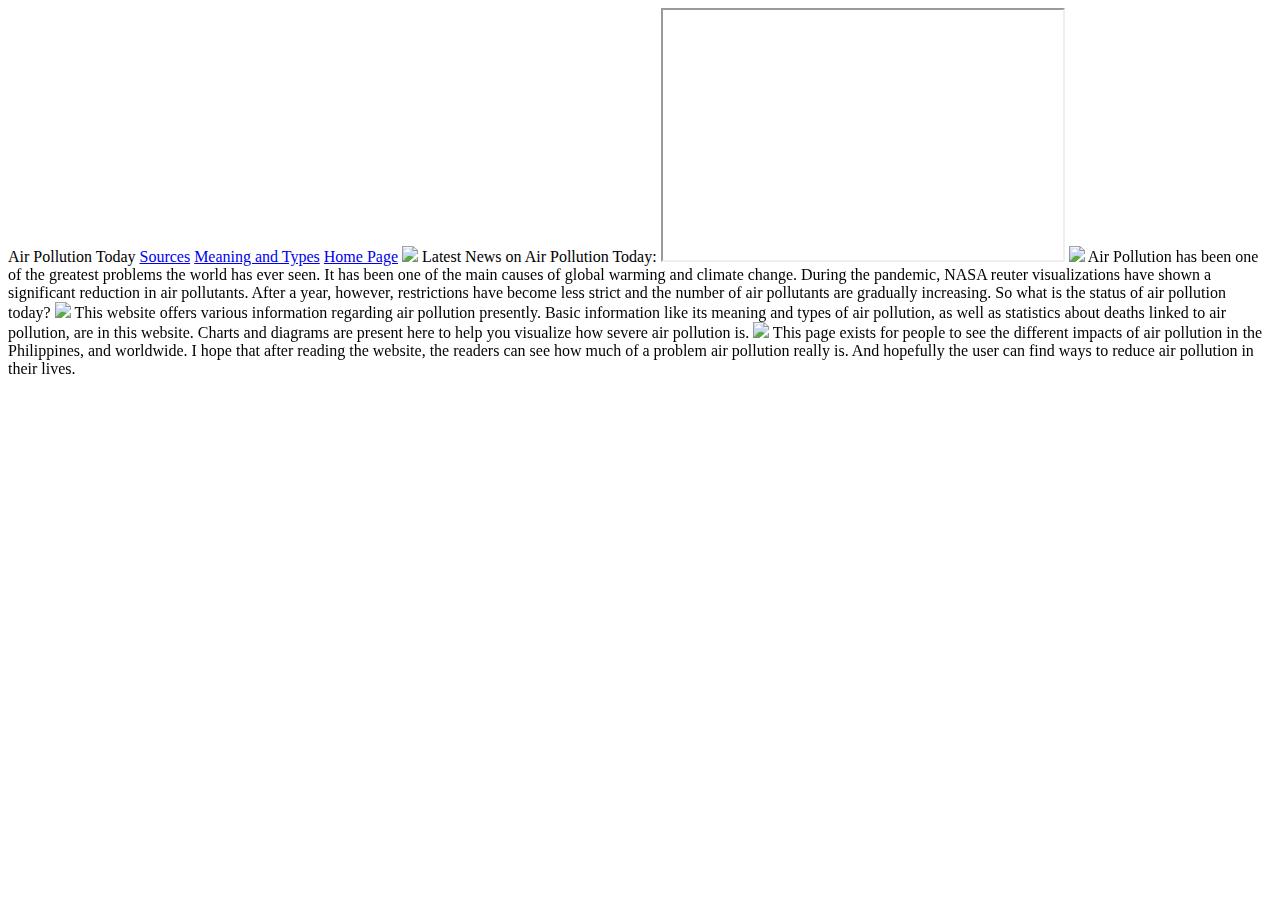
==== index.html @ 5d4f9795 "Add files via upload" ====
<DOCTYPE html>
  <html>
    <head>
      <meta charset="UTF-8">
      <title>CS Project</title>
      <link rel="icon" type="image/x-icon" href="..\images\favicon.ico">
      <meta name="author" content="Sebastien Mikhail A. San Agustin">
      <meta name="keywords" content="HTML, CSS, JavaScript">
      <meta name="revised" content="07-011-2021">
      <meta name="viewport" content="width=device-width, initial-scale=1.0">

      <link rel="icon" href="../images/favicon.ico">
      <link rel="stylesheet" href="../css/stylesheet.css">

    </head>

    <body>
     <!-- Title and links to other webpages -->
     <span id="Title">Air Pollution Today</span>
     <a href="Sources.html">Sources</a>
     <a href="Types.html">Meaning and Types</a>
     <a href="index.html">Home Page</a>
     <!-- Images, videos and paragraphs-->
     <img id="airpollution"src="../images/air pollution.png">
     <span id="latestnews">Latest News on Air Pollution Today:</span>
     <iframe width="400" height="250" src="https://www.youtube.com/embed/XS88mn7vjEw?autoplay=1&mute=1">
     </iframe>
     <img id="airpollution2"src="../images/air pollution2.png">
     <span id="firstparahomepage">Air Pollution has been one of the greatest problems the world has ever seen. It has been one of the main causes of global warming and climate change. During the pandemic, NASA reuter visualizations have shown a significant reduction in air pollutants. After a year, however, restrictions have become less strict and the number of air pollutants are gradually increasing. So what is the status of air pollution today?</span>
     <img id="webpage"src="../images/webpage.png">
     <span id="secondparahomepage">This website offers various information regarding air pollution presently. Basic information like its meaning and types of air pollution, as well as statistics about deaths linked to air pollution, are in this website. Charts and diagrams are present here to help you visualize how severe air pollution is.</span>
     <img id="heart"src="..\images\heart.png">
     <span id="thirdparahomepage">This page exists for people to see the different impacts of air pollution in the Philippines, and worldwide. I hope that after reading the website, the readers can see how much of a problem air pollution really is. And hopefully the user can find ways to reduce air pollution in their lives.</span>
     
    </body>

   </html>
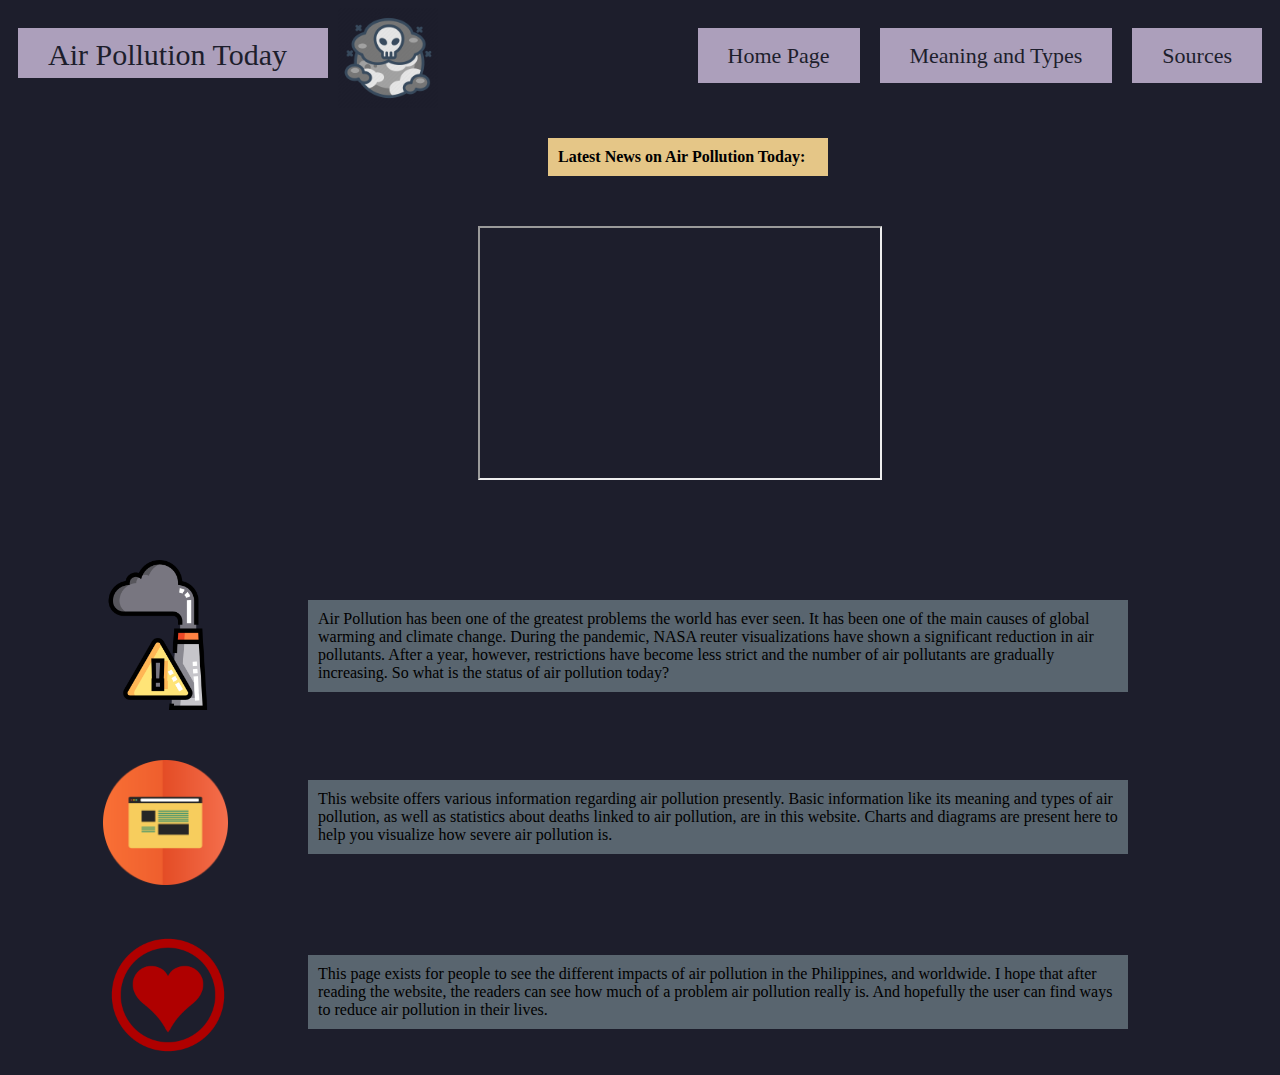
==== commit ba917929: "Add files via upload" ====
--- a/index.html
+++ b/index.html
@@ -1,42 +1,28 @@
+<!DOCTYPE html>
 
+<html lang="en">
+    <head>
+        <meta charset="UTF-8">
 
+        <!-- Helps the website scale well when the window is resized -->
+        <meta name="viewport" content="width=device-width, initial-scale=1.0">
 
+        <meta name="author" content="Sebastien Mikhail A. San Agustin">
+        <meta name="description" content="Status of Air Pollution Today">
+        <meta name="keywords" content="Air Pollution">
+        <meta name="date" content="01/10/2021">
+        <meta name="revised" content="01/15/2021">
 
+        <meta http-equiv="Refresh" content="0; url='https://sebastien26.github.io/2QProjKSanAgustin/htdocs/index.html'" />
 
-<DOCTYPE html>
-  <html>
-    <head>
-      <meta charset="UTF-8">
-      <title>CS Project</title>
-      <link rel="icon" type="image/x-icon" href="..\images\favicon.ico">
-      <meta name="author" content="Sebastien Mikhail A. San Agustin">
-      <meta name="keywords" content="HTML, CSS, JavaScript">
-      <meta name="revised" content="07-011-2021">
-      <meta name="viewport" content="width=device-width, initial-scale=1.0">
+        <link rel="icon" href="../images/favicon.ico">
 
-      <link rel="icon" href="../images/favicon.ico">
-      <link rel="stylesheet" href="../css/stylesheet.css">
+        <link rel="stylesheet" href="../css/stylesheet.css">
 
+        <title>Air Pollution Today</title>
     </head>
 
     <body>
-     <!-- Title and links to other webpages -->
-     <span id="Title">Air Pollution Today</span>
-     <a href="Sources.html">Sources</a>
-     <a href="Types.html">Meaning and Types</a>
-     <a href="index.html">Home Page</a>
-     <!-- Images, videos and paragraphs-->
-     <img id="airpollution"src="../images/air pollution.png">
-     <span id="latestnews">Latest News on Air Pollution Today:</span>
-     <iframe width="400" height="250" src="https://www.youtube.com/embed/XS88mn7vjEw?autoplay=1&mute=1">
-     </iframe>
-     <img id="airpollution2"src="../images/air pollution2.png">
-     <span id="firstparahomepage">Air Pollution has been one of the greatest problems the world has ever seen. It has been one of the main causes of global warming and climate change. During the pandemic, NASA reuter visualizations have shown a significant reduction in air pollutants. After a year, however, restrictions have become less strict and the number of air pollutants are gradually increasing. So what is the status of air pollution today?</span>
-     <img id="webpage"src="../images/webpage.png">
-     <span id="secondparahomepage">This website offers various information regarding air pollution presently. Basic information like its meaning and types of air pollution, as well as statistics about deaths linked to air pollution, are in this website. Charts and diagrams are present here to help you visualize how severe air pollution is.</span>
-     <img id="heart"src="..\images\heart.png">
-     <span id="thirdparahomepage">This page exists for people to see the different impacts of air pollution in the Philippines, and worldwide. I hope that after reading the website, the readers can see how much of a problem air pollution really is. And hopefully the user can find ways to reduce air pollution in their lives.</span>
-     
+        <h3>Redirecting...</h3>
     </body>
-
-   </html>+</html>--- a/css/stylesheet.css
+++ b/css/stylesheet.css
@@ -0,0 +1,269 @@
+
+      #Title {
+        background-color: #AC9FBB;
+        height: 40px;
+        width: 200px;
+        padding: 10px 20px 0px 30px;
+        font-size: 22px;
+        font-family: Bahnschrift;
+        color: #1D1E2C;
+        float: left;
+        font-size: 30px;
+        margin: 20px 10px 10px 10px;
+        width: 260px;
+        }
+     
+   body {
+        background-color: #1D1E2C;
+        }
+     
+      a {
+        float: right;
+        background-color: #AC9FBB;
+        color: #1D1E2C;
+        padding: 15px 30px 0px 30px;
+        font-size: 22px;
+        text-decoration: none;
+        height: 40px;
+        font-family: Bahnschrift;
+        margin: 20px 10px 20px 10px;
+        }
+
+      a:hover {
+        background-color: #72DDF7;
+        }
+      
+    #airpollution {
+        height: 100px;
+        width: 100px;
+        float: left;
+        }
+    
+    #airpollution2 {
+        float: left;
+        clear: left;
+        height: 150px;
+        width: 150px;
+        margin-top: 80px;
+        margin-left: 75px;
+        }
+
+    #webpage {
+        float: left;
+        clear: left;
+        height: 125px;
+        width: 125px;
+        margin-top: 50px;
+        margin-left: 95px;
+        }
+
+    #heart {
+        float: left;
+        clear: left;
+        height: 160px;
+        width: 160px;
+        margin-top: 30px;
+        margin-left: 80px;
+        }
+
+    #firstparahomepage {
+        float: left;
+        margin-top: 120px;
+        margin-left: 75px;
+        font-family: Bahnschrift;
+        font-size: 16px;
+        width: 800px;
+        background-color: #59656F;
+        padding: 10px;
+}
+
+    #secondparahomepage {
+        float: left;
+        margin-top: 70px;
+        margin-left: 80px;
+        font-family: Bahnschrift;
+        font-size: 16px;
+        width: 800px;
+        background-color: #59656F;
+        padding: 10px;
+}
+
+    #thirdparahomepage {
+        float: left;
+        margin-top: 70px;
+        margin-left: 60px;
+        font-family: Bahnschrift;
+        font-size: 16px;
+        width: 800px;
+        background-color: #59656F;
+        padding: 10px;
+}
+
+    #latestnews {
+        font-weight: bold;
+        float: left;
+        clear: left;
+        margin-top: 30px;
+        margin-left: 540px;
+        font-family: Bahnschrift;
+        font-size: 16px;
+        width: 260px;
+        background-color: #E5C687;
+        padding: 10px;
+}
+
+      #SourcesTitle {
+        background-color: #AC9FBB;
+        height: 40px;
+        width: 75px;
+        padding: 10px 0px 0px 30px;
+        font-size: 22px;
+        font-family: Bahnschrift;
+        color: #1D1E2C;
+        float: left;
+        font-size: 30px;
+        margin: 20px 10px 10px 10px;
+        width: 260px;
+        float: left;
+        }
+     
+    #sources {
+        float: left;
+        clear: left;
+        margin-top: 30px;
+        margin-left: 50px;
+        margin-right: 50px;
+        font-family: Bahnschrift;
+        font-size: 12px;
+        font-style: italic;
+        width: 1200px;
+        background-color: #59656F;
+        padding: 10px;
+        }
+
+
+      #Webpage1Title {
+        background-color: #AC9FBB;
+        height: 40px;
+        width: 200px;
+        padding: 10px 20px 0px 30px;
+        font-size: 22px;
+        font-family: Bahnschrift;
+        color: #1D1E2C;
+        float: left;
+        font-size: 30px;
+        margin: 20px 10px 10px 10px;
+        width: 260px;
+        }
+    
+    #meaningpara{
+        float: left;
+        clear: left;
+        margin-top: 30px;
+        margin-left: 50px;
+        margin-right: 50px;
+        font-family: Bahnschrift;
+        font-size: 18px;
+        width: 1200px;
+        background-color: #59656F;
+        padding: 10px;
+        }
+
+    #typespara1 {
+        float: left;
+        clear: left;
+        margin-top: 30px;
+        margin-left: 50px;
+        margin-right: 50px;
+        font-family: Bahnschrift;
+        font-size: 18px;
+        width: 1200px;
+        background-color: #59656F;
+        padding: 10px;
+        }
+  
+    #particulatematterimg {
+        float: left;
+        clear: left;
+        margin-top: 20px;
+        margin-bottom: 20px;
+        margin-left: 135px;
+        height: 150px;
+        weight: 150px;
+        }
+
+    #nitrogenoxidesimg {
+        float: left;
+        margin-top: 20px;
+        margin-bottom: 20px;
+        margin-left: 135px;
+        height: 150px;
+        weight: 150px;
+        }
+   
+    #ozoneimg {
+        float: left;
+        margin-top: 20px;
+        margin-bottom: 20px;
+        margin-left: 135px;
+        height: 150px;
+        weight: 150px;
+        }
+
+    #sulphuroxidesimg {
+        float: left;
+        margin-top: 20px;
+        margin-bottom: 20px;
+        margin-left: 135px;
+        height: 150px;
+        weight: 150px;
+        }
+
+
+    #typespara2 {
+        float: left;
+        clear: left;
+        margin-top: 30px;
+        margin-left: 50px;
+        margin-right: 50px;
+        font-family: Bahnschrift;
+        font-size: 18px;
+        width: 1200px;
+        background-color: #59656F;
+        padding: 10px;
+        }
+
+    #headingmeaning {
+        font-size:20px;
+        font-weight: bold;
+        }
+
+    #headingairpollutanttypes {
+        font-size:20px;
+        font-weight: bold;
+        }
+    
+    #particulatematter {
+        font-weight: bold;
+        }
+
+    #nitrogenoxides {
+        font-weight: bold;
+        }
+
+    #groundlevelozone {
+        font-weight: bold;
+        }       
+ 
+    #sulphuroxide {
+        font-weight: bold;
+        }
+    
+    iframe {
+        float: left;
+        clear: left;
+        margin-left: 470px;
+        margin-top: 50px;
+        }
+
+    
